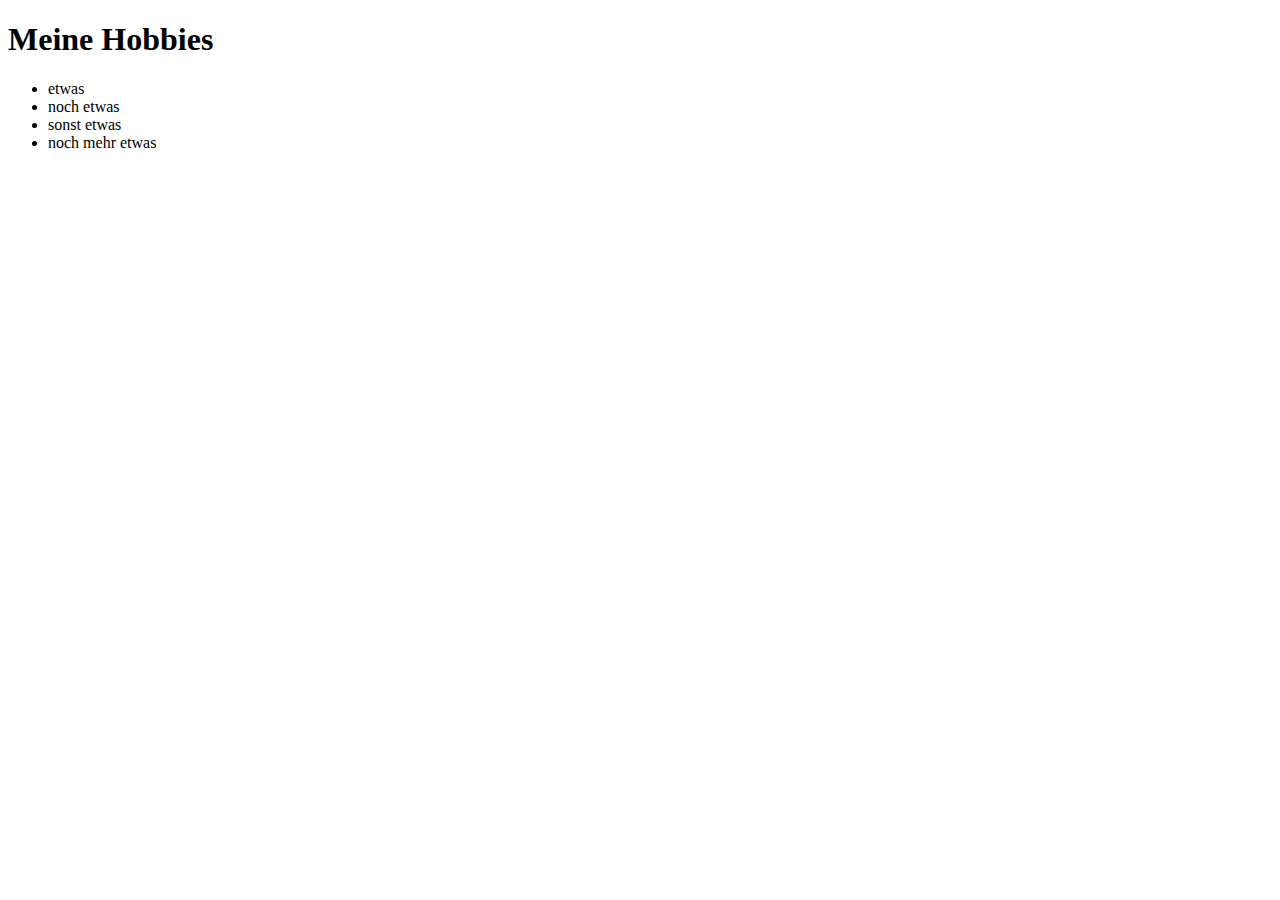
==== hobbies.html @ 66957c08 "Initial commit" ====
<!DOCTYPE html>
<html lang="en" dir="ltr">
  <head>
    <meta charset="utf-8">
    <title>Pavel´s Hobbies</title>
  </head>
  <body>
    <h1>Meine Hobbies</h1>
    <ul>
      <li>etwas</li>
      <li>noch etwas</li>
      <li>sonst etwas</li>
      <li>noch mehr etwas</li>
    </ul>
  </body>
</html>
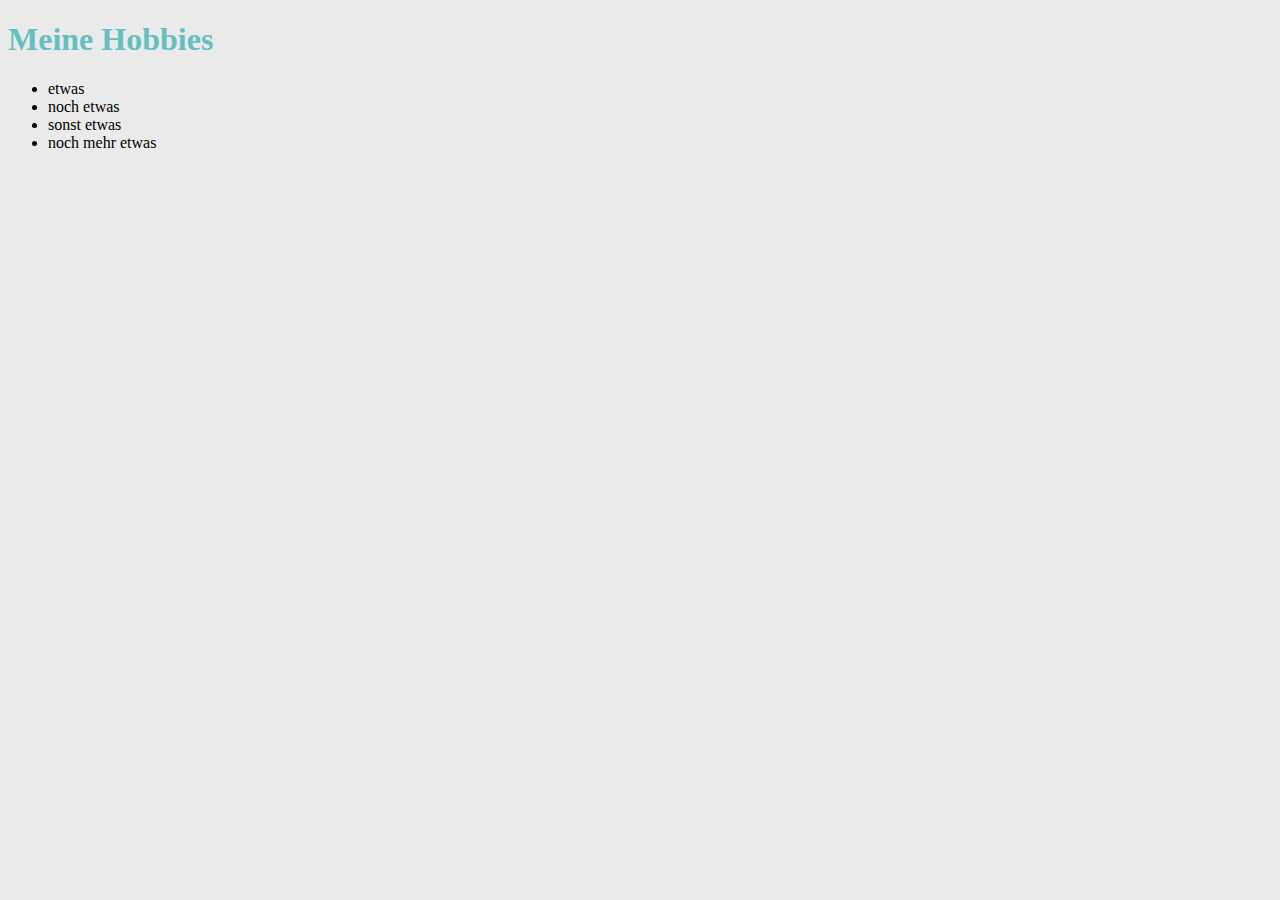
==== commit 497d8b31: "update" ====
--- a/hobbies.html
+++ b/hobbies.html
@@ -3,6 +3,7 @@
   <head>
     <meta charset="utf-8">
     <title>Pavel´s Hobbies</title>
+    <link rel="stylesheet" href="css/styles.css">
   </head>
   <body>
     <h1>Meine Hobbies</h1>
--- a/css/styles.css
+++ b/css/styles.css
@@ -0,0 +1,17 @@
+body {
+  background-color:#EAEAEA;
+  }
+
+hr {
+  border-style: none;
+  border-top: dotted;
+  border-color: grey;
+  border-width: 5px;
+  width: 5%;
+}
+h1 {
+    color: #66bfbf;
+}
+h3 {
+    color: #66bfbf;
+}